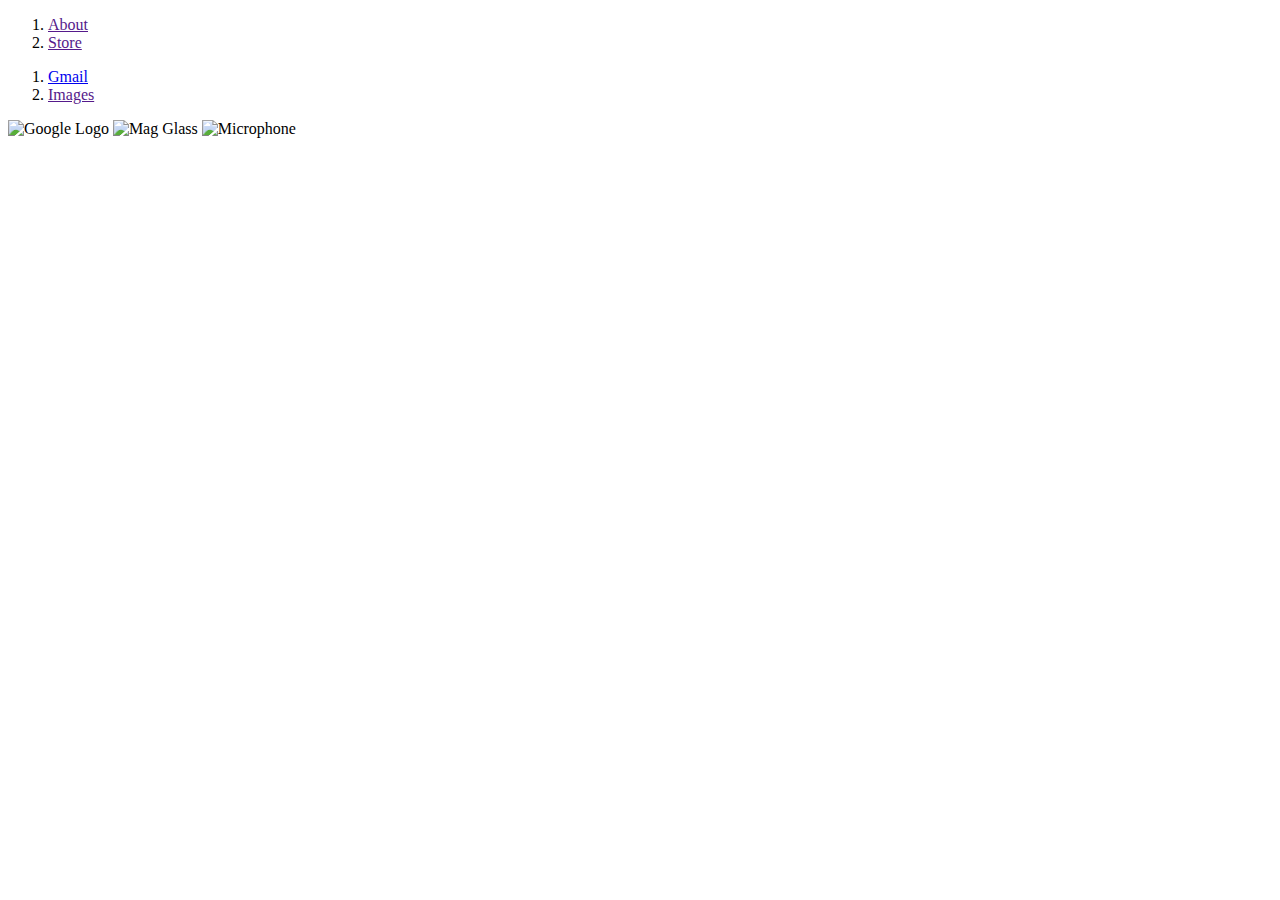
==== module-2/task/start/index.html @ b5477eaf "Update index.html" ====
<!DOCTYPE html>
<html lang="en" dir="ltr">
<head>
  <title>Google Home Page Clone</title>
  <link rel="stylesheet" href="./styles/styles.css">
</head>
<body>
  <header>
    <ol>
      <li>
        <a href="" target="_blank">About</a>
      </li>
      <li>
        <a href="" target="_blank">Store</a>
      </li>
    </ol> 
    <ol>
      <li>
        <a href="mailto:example@gmail.com"> Gmail</a>
      </li>
      <li>
        <a href="" target="_blank">Images</a>
      </li>
    </ol>
  </header>

  <img src="../assets/google_logo.png" alt="Google Logo">
  <img src="../assets/mag_glass.svg" alt="Mag Glass">
  <img src="../assets/microphone.svg" alt="Microphone">






</body>
</html>
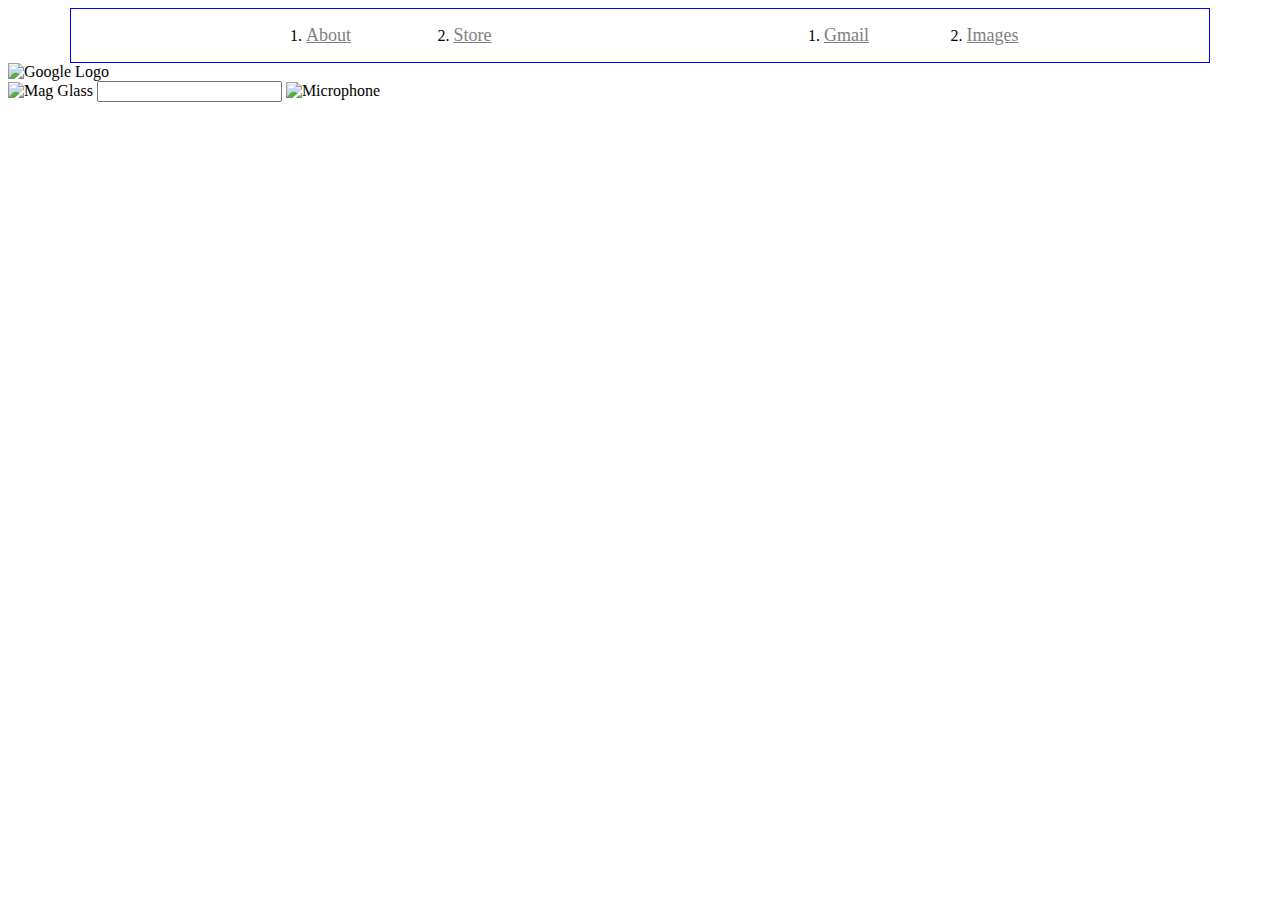
==== commit 4e011ae7: "Update index.html" ====
--- a/module-2/task/start/index.html
+++ b/module-2/task/start/index.html
@@ -2,6 +2,8 @@
 <html lang="en" dir="ltr">
 <head>
   <title>Google Home Page Clone</title>
+  <link rel="preconnect" href="https://fonts.gstatic.com">
+  <link href="https://fonts.googleapis.com/css2?family=Lexend+Deca&display=swap" rel="stylesheet">
   <link rel="stylesheet" href="./styles/styles.css">
 </head>
 <body>
@@ -24,9 +26,17 @@
     </ol>
   </header>
 
-  <img src="../assets/google_logo.png" alt="Google Logo">
-  <img src="../assets/mag_glass.svg" alt="Mag Glass">
-  <img src="../assets/microphone.svg" alt="Microphone">
+  <main>
+      <img src="../assets/google_logo.png" alt="Google Logo">
+
+    <div class="search-container">
+      <img class="search--logo" src="../assets/mag_glass.svg" alt="Mag Glass">
+      <input type="text">
+      <img class="microphone--logo" src="../assets/microphone.svg" alt="Microphone">
+    </div>
+  </main>
+
+
 
 
 
--- a/module-2/task/start/styles/styles.css
+++ b/module-2/task/start/styles/styles.css
@@ -0,0 +1,22 @@
+ol a{
+    color:grey;
+    font-size: 18px;
+}
+
+header{
+    border:1px solid blue;
+    display:flex;
+    justify-content: space-evenly;
+    align-items: center;
+    width:90%;
+    margin:0 auto;
+    
+}
+
+ol{
+    display:flex;
+    justify-content: space-evenly;
+    width:390px;
+    
+}
+
